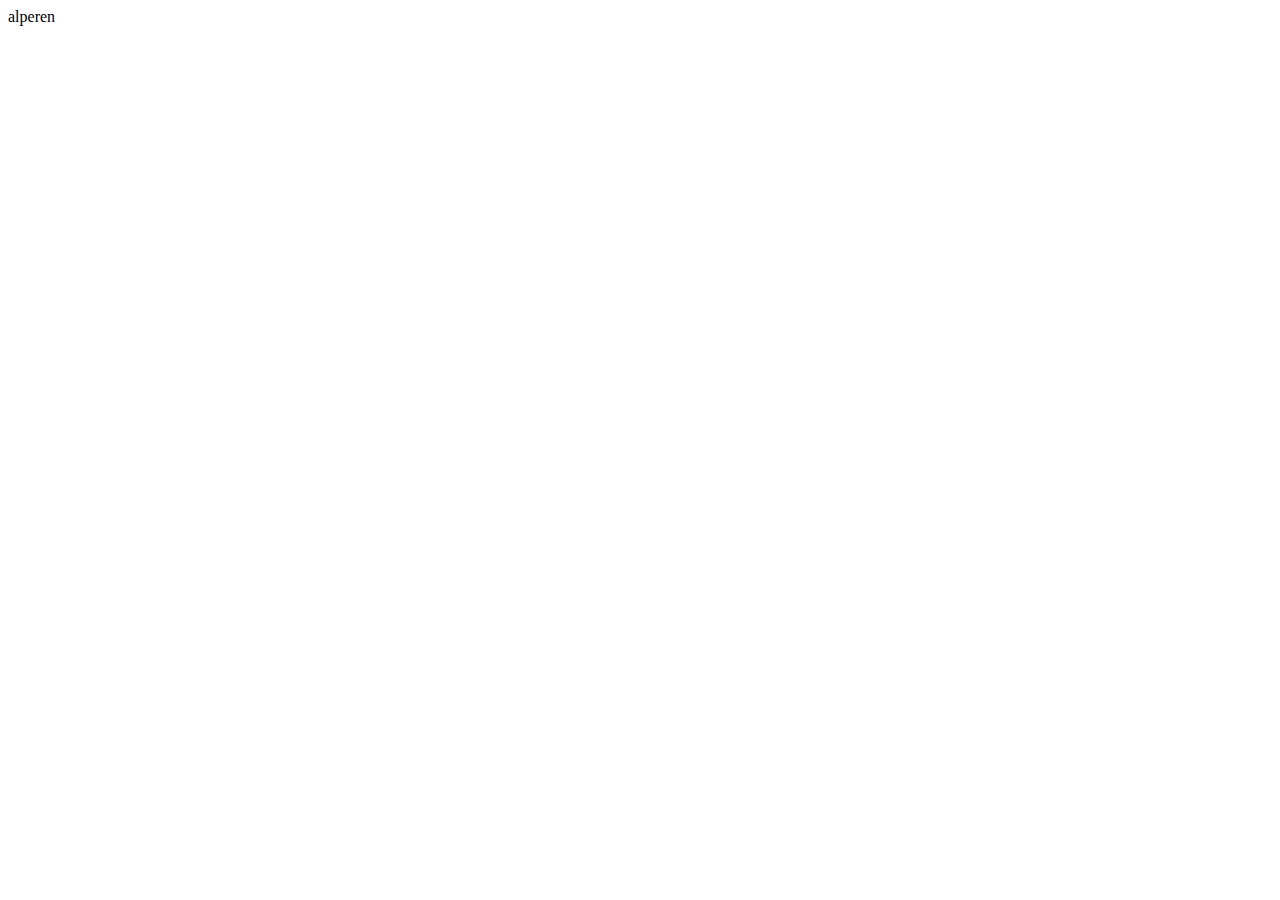
==== index.html @ 2ff5668f "index sayfası üzerinde değişiklik yapıldı." ====
<!DOCTYPE html>
<html lang="en">
<head>
    <meta charset="UTF-8">
    <meta name="viewport" content="width=device-width, initial-scale=1.0">
    <title>Document</title>
</head>
<body>
    alperen
</body>
</html>
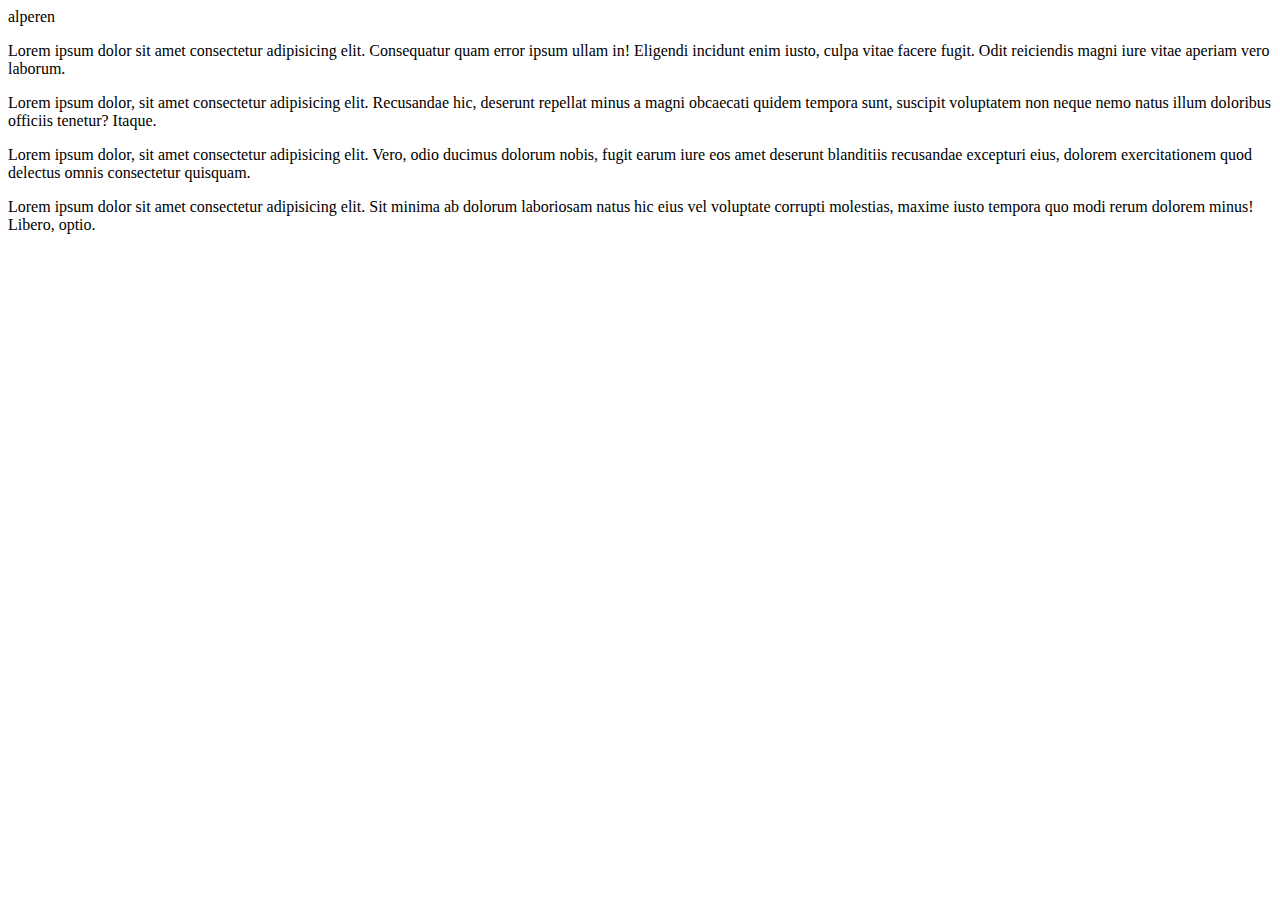
==== commit f6c5065c: "js kodları,css kodlari,index sayfasın düzeltildi." ====
--- a/index.html
+++ b/index.html
@@ -1,11 +1,32 @@
 <!DOCTYPE html>
 <html lang="en">
+
 <head>
     <meta charset="UTF-8">
     <meta name="viewport" content="width=device-width, initial-scale=1.0">
     <title>Document</title>
 </head>
+
 <body>
     alperen
+    <p>
+        Lorem ipsum dolor sit amet consectetur adipisicing elit. Consequatur quam error ipsum ullam in! Eligendi
+        incidunt enim iusto, culpa vitae facere fugit. Odit reiciendis magni iure vitae aperiam vero laborum.
+    </p>
+    <p>Lorem ipsum dolor, sit amet consectetur adipisicing elit. Recusandae hic, deserunt repellat minus a magni
+        obcaecati quidem tempora sunt, suscipit voluptatem non neque nemo natus illum doloribus officiis tenetur?
+        Itaque.
+
+    </p>
+    <p>
+        Lorem ipsum dolor, sit amet consectetur adipisicing elit. Vero, odio ducimus dolorum nobis, fugit earum iure eos
+        amet deserunt blanditiis recusandae excepturi eius, dolorem exercitationem quod delectus omnis consectetur
+        quisquam.
+    </p>
+    <p>
+        Lorem ipsum dolor sit amet consectetur adipisicing elit. Sit minima ab dolorum laboriosam natus hic eius vel
+        voluptate corrupti molestias, maxime iusto tempora quo modi rerum dolorem minus! Libero, optio.
+    </p>
 </body>
+
 </html>